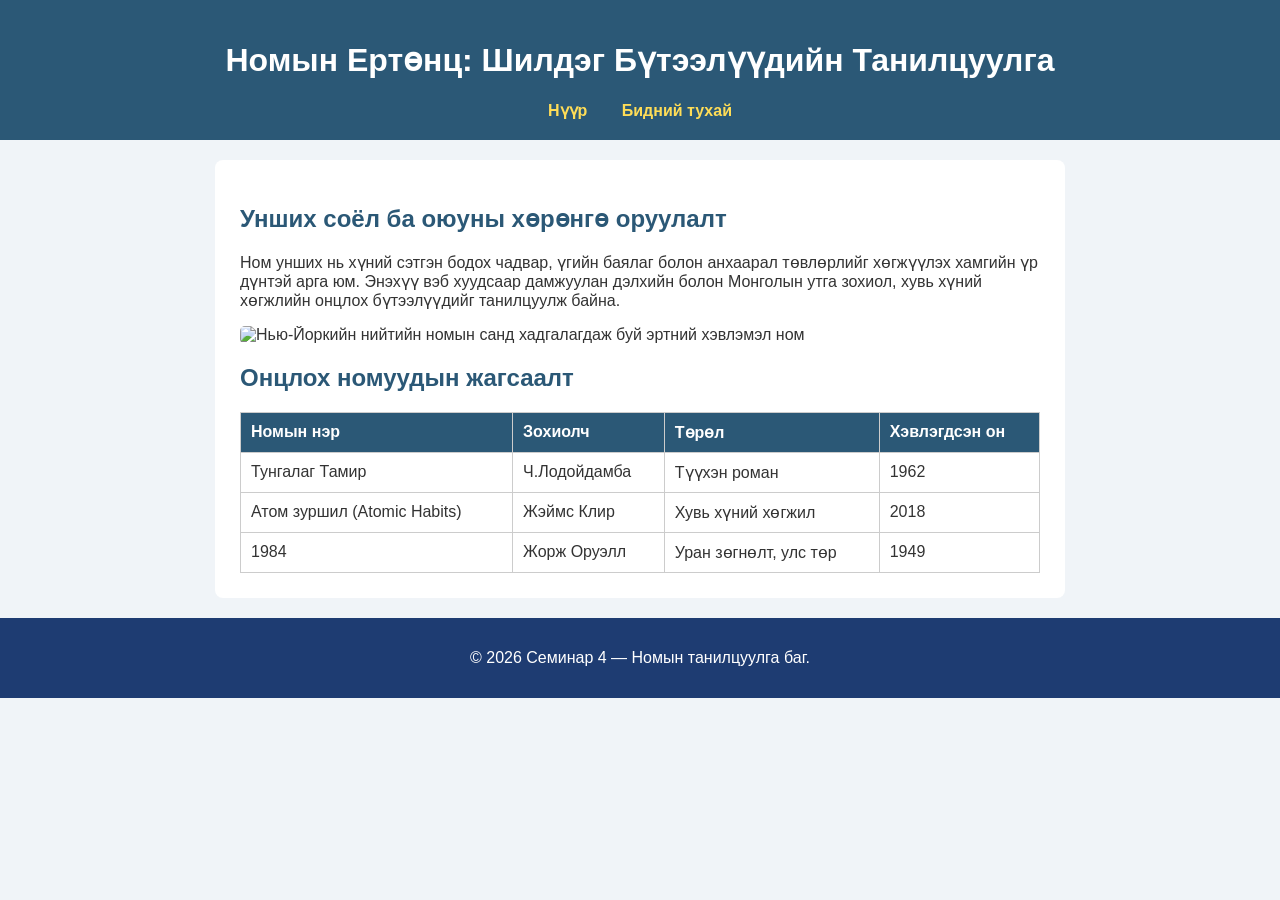
==== index.html @ 994892fd "Add files via upload" ====
<!DOCTYPE html>
<html lang="mn">
<head>
    <meta charset="UTF-8">
    <meta name="viewport" content="width=device-width, initial-scale=1.0">
    <title>Нүүр хуудас | Номын Ертөнц</title>
    <link rel="stylesheet" href="style.css">
</head>
<body>
    <header>
        <h1>Номын Ертөнц: Шилдэг Бүтээлүүдийн Танилцуулга</h1>
        <nav>
            <a href="index.html" class="active">Нүүр</a>
            <a href="about.html">Бидний тухай</a>
        </nav>
    </header>

    <main>
        <section>
            <h2>Унших соёл ба оюуны хөрөнгө оруулалт</h2>
            <p>Ном унших нь хүний сэтгэн бодох чадвар, үгийн баялаг болон анхаарал төвлөрлийг хөгжүүлэх хамгийн үр дүнтэй арга юм. Энэхүү вэб хуудсаар дамжуулан дэлхийн болон Монголын утга зохиол, хувь хүний хөгжлийн онцлох бүтээлүүдийг танилцуулж байна.</p>
            
            <img src="https://wikimedia.org" 
                 alt="Нью-Йоркийн нийтийн номын санд хадгалагдаж буй эртний хэвлэмэл ном">
        </section>

        <section>
            <h2>Онцлох номуудын жагсаалт</h2>
            <table>
                <thead>
                    <tr>
                        <th>Номын нэр</th>
                        <th>Зохиолч</th>
                        <th>Төрөл</th>
                        <th>Хэвлэгдсэн он</th>
                    </tr>
                </thead>
                <tbody>
                    <tr>
                        <td>Тунгалаг Тамир</td>
                        <td>Ч.Лодойдамба</td>
                        <td>Түүхэн роман</td>
                        <td>1962</td>
                    </tr>
                    <tr>
                        <td>Атом зуршил (Atomic Habits)</td>
                        <td>Жэймс Клир</td>
                        <td>Хувь хүний хөгжил</td>
                        <td>2018</td>
                    </tr>
                    <tr>
                        <td>1984</td>
                        <td>Жорж Оруэлл</td>
                        <td>Уран зөгнөлт, улс төр</td>
                        <td>1949</td>
                    </tr>
                </tbody>
            </table>
        </section>
    </main>

    <footer>
        <p>&copy; 2026 Семинар 4 — Номын танилцуулга баг.</p>
    </footer>
</body>
</html>
---- style.css ----
body {
    font-family: Arial, sans-serif;
    background-color: #f0f4f8;
    color: #333333;
    margin: 0;
    padding: 0;
}

header {
    background-color: #2b5876;
    color: white;
    padding: 20px;
    text-align: center;
}

nav a {
    color: #ffdd57;
    text-decoration: none;
    margin: 0 15px;
    font-weight: bold;
}

main {
    max-width: 800px;
    margin: 20px auto;
    background: white;
    padding: 25px;
    border-radius: 8px;
}

h2 {
    color: #2b5876;
}

img {
    max-width: 100%;
    height: auto;
    border-radius: 5px;
}

table {
    width: 100%;
    border-collapse: collapse;
    margin-top: 15px;
}

th, td {
    border: 1px solid #cccccc;
    padding: 10px;
    text-align: left;
}

th {
    background-color: #2b5876;
    color: white;
}

footer {
    text-align: center;
    padding: 15px;
    background-color: #1e3c72;
    color: white;
    margin-top: 20px;
}
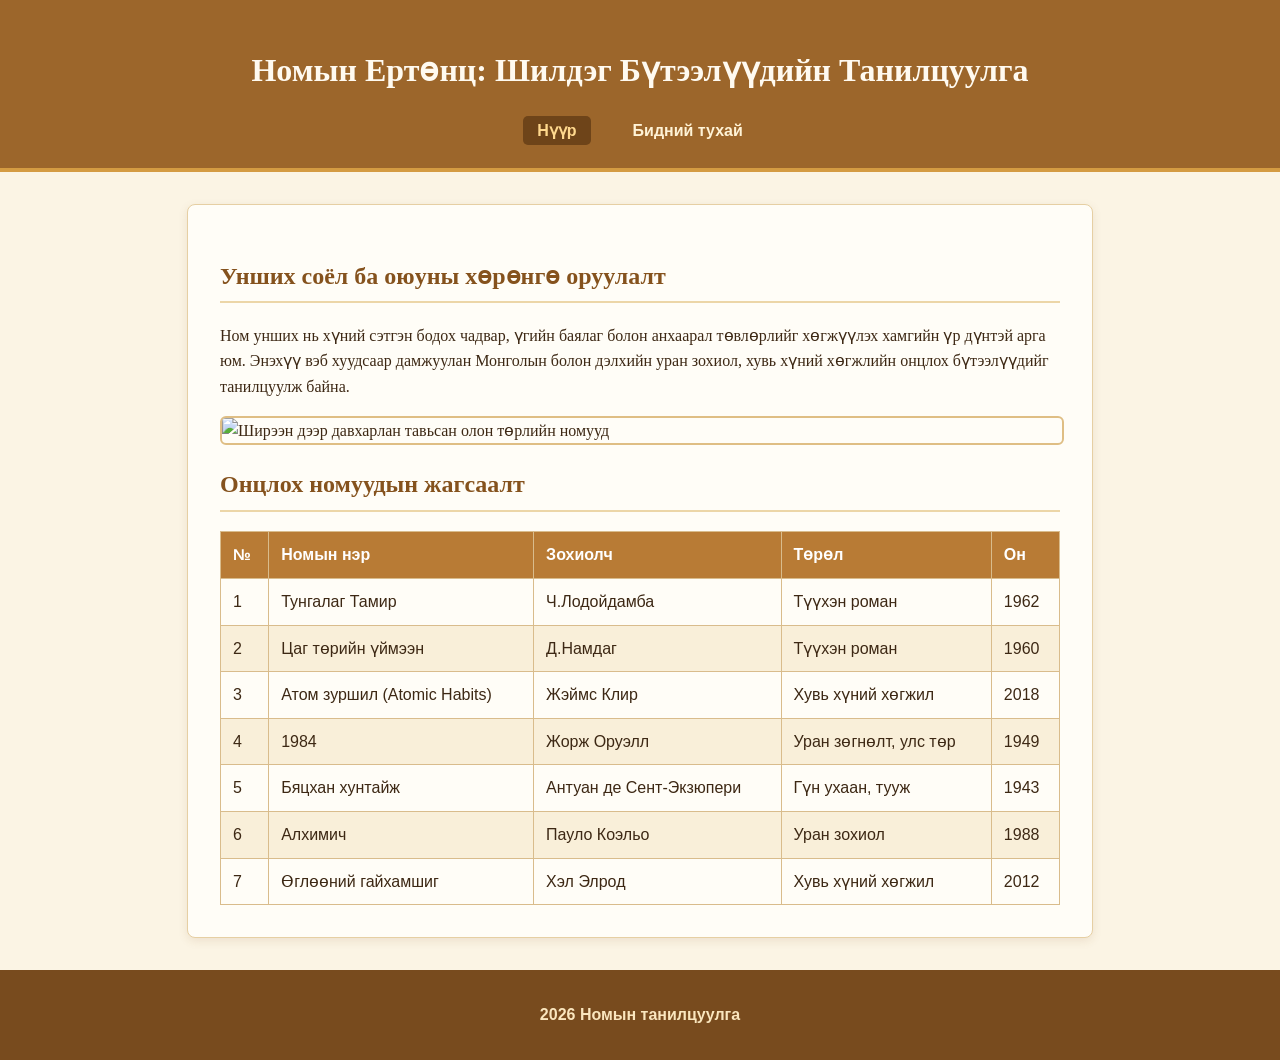
==== commit 35c0f50e: "Add files via upload" ====
--- a/index.html
+++ b/index.html
@@ -3,7 +3,7 @@
 <head>
     <meta charset="UTF-8">
     <meta name="viewport" content="width=device-width, initial-scale=1.0">
-    <title>Нүүр хуудас | Номын Ертөнц</title>
+    <title>Нүүр хуудас | 2026 Номын танилцуулга</title>
     <link rel="stylesheet" href="style.css">
 </head>
 <body>
@@ -18,10 +18,11 @@
     <main>
         <section>
             <h2>Унших соёл ба оюуны хөрөнгө оруулалт</h2>
-            <p>Ном унших нь хүний сэтгэн бодох чадвар, үгийн баялаг болон анхаарал төвлөрлийг хөгжүүлэх хамгийн үр дүнтэй арга юм. Энэхүү вэб хуудсаар дамжуулан дэлхийн болон Монголын утга зохиол, хувь хүний хөгжлийн онцлох бүтээлүүдийг танилцуулж байна.</p>
+            <p>Ном унших нь хүний сэтгэн бодох чадвар, үгийн баялаг болон анхаарал төвлөрлийг хөгжүүлэх хамгийн үр дүнтэй арга юм. Энэхүү вэб хуудсаар дамжуулан Монголын болон дэлхийн уран зохиол, хувь хүний хөгжлийн онцлох бүтээлүүдийг танилцуулж байна.</p>
             
-            <img src="https://wikimedia.org" 
-                 alt="Нью-Йоркийн нийтийн номын санд хадгалагдаж буй эртний хэвлэмэл ном">
+            <img src="https://upload.wikimedia.org/wikipedia/commons/5/5a/Books_HD_%288314929977%29.jpg" 
+                 alt="Ширээн дээр давхарлан тавьсан олон төрлийн номууд"
+                 onerror="this.onerror=null; this.src='data:image/svg+xml;utf8,<svg xmlns=%22http://w3.org width=%22800%22 height=%22320%22 viewBox=%220 0 800 320%22><rect width=%22800%22 height=%22320%22 fill=%22%23f3e5ab%22/><rect x=%22240%22 y=%22190%22 width=%22320%22 height=%2235%22 rx=%225%22 fill=%22%238b5a2b%22/><rect x=%22260%22 y=%22150%22 width=%22280%22 height=%2235%22 rx=%225%22 fill=%22%23c68b3e%22/><rect x=%22280%22 y=%22110%22 width=%22240%22 height=%2235%22 rx=%225%22 fill=%22%23a0522d%22/><text x=%22400%22 y=%22275%22 font-family=%22Georgia,serif%22 font-size=%2222%22 fill=%22%235c3a21%22 text-anchor=%22middle%22>Ном бол ертөнцийг харах цонх мөн</text></svg>';">
         </section>
 
         <section>
@@ -29,30 +30,62 @@
             <table>
                 <thead>
                     <tr>
+                        <th>№</th>
                         <th>Номын нэр</th>
                         <th>Зохиолч</th>
                         <th>Төрөл</th>
-                        <th>Хэвлэгдсэн он</th>
+                        <th>Он</th>
                     </tr>
                 </thead>
                 <tbody>
                     <tr>
+                        <td>1</td>
                         <td>Тунгалаг Тамир</td>
                         <td>Ч.Лодойдамба</td>
                         <td>Түүхэн роман</td>
                         <td>1962</td>
                     </tr>
                     <tr>
+                        <td>2</td>
+                        <td>Цаг төрийн үймээн</td>
+                        <td>Д.Намдаг</td>
+                        <td>Түүхэн роман</td>
+                        <td>1960</td>
+                    </tr>
+                    <tr>
+                        <td>3</td>
                         <td>Атом зуршил (Atomic Habits)</td>
                         <td>Жэймс Клир</td>
                         <td>Хувь хүний хөгжил</td>
                         <td>2018</td>
                     </tr>
                     <tr>
+                        <td>4</td>
                         <td>1984</td>
                         <td>Жорж Оруэлл</td>
                         <td>Уран зөгнөлт, улс төр</td>
                         <td>1949</td>
+                    </tr>
+                    <tr>
+                        <td>5</td>
+                        <td>Бяцхан хунтайж</td>
+                        <td>Антуан де Сент-Экзюпери</td>
+                        <td>Гүн ухаан, тууж</td>
+                        <td>1943</td>
+                    </tr>
+                    <tr>
+                        <td>6</td>
+                        <td>Алхимич</td>
+                        <td>Пауло Коэльо</td>
+                        <td>Уран зохиол</td>
+                        <td>1988</td>
+                    </tr>
+                    <tr>
+                        <td>7</td>
+                        <td>Өглөөний гайхамшиг</td>
+                        <td>Хэл Элрод</td>
+                        <td>Хувь хүний хөгжил</td>
+                        <td>2012</td>
                     </tr>
                 </tbody>
             </table>
@@ -60,7 +93,7 @@
     </main>
 
     <footer>
-        <p>&copy; 2026 Семинар 4 — Номын танилцуулга баг.</p>
+        <p>2026 Номын танилцуулга</p>
     </footer>
 </body>
-</html>
+</html>
--- a/style.css
+++ b/style.css
@@ -1,64 +1,93 @@
 body {
-    font-family: Arial, sans-serif;
-    background-color: #f0f4f8;
-    color: #333333;
+    font-family: 'Georgia', serif;
+    line-height: 1.6;
     margin: 0;
     padding: 0;
+    background-color: #fbf4e4;
+    color: #3d2814;
 }
 
 header {
-    background-color: #2b5876;
-    color: white;
-    padding: 20px;
+    background-color: #9c662b;
+    color: #fffaf0;
+    padding: 1.5rem;
     text-align: center;
+    border-bottom: 4px solid #d49b42;
+}
+
+nav {
+    margin-top: 12px;
 }
 
 nav a {
-    color: #ffdd57;
+    color: #fff3d6;
     text-decoration: none;
-    margin: 0 15px;
+    margin: 0 12px;
     font-weight: bold;
+    padding: 6px 14px;
+    border-radius: 5px;
+    font-family: Arial, sans-serif;
+}
+
+nav a:hover, nav a.active {
+    background-color: #6e4419;
+    color: #ffd98e;
 }
 
 main {
-    max-width: 800px;
-    margin: 20px auto;
-    background: white;
-    padding: 25px;
+    max-width: 840px;
+    margin: 2rem auto;
+    padding: 2rem;
+    background-color: #fffdf7;
+    border: 1px solid #e6cfa3;
     border-radius: 8px;
+    box-shadow: 0 3px 10px rgba(139, 90, 43, 0.12);
 }
 
 h2 {
-    color: #2b5876;
+    color: #85521d;
+    border-bottom: 2px solid #ecd6a8;
+    padding-bottom: 6px;
 }
 
 img {
-    max-width: 100%;
-    height: auto;
-    border-radius: 5px;
+    display: block;
+    width: 100%;
+    max-height: 360px;
+    object-fit: cover;
+    border-radius: 6px;
+    margin-top: 14px;
+    border: 2px solid #dfbe84;
 }
 
 table {
     width: 100%;
     border-collapse: collapse;
     margin-top: 15px;
+    font-family: Arial, sans-serif;
 }
 
 th, td {
-    border: 1px solid #cccccc;
-    padding: 10px;
+    border: 1px solid #d9bc8c;
+    padding: 10px 12px;
     text-align: left;
 }
 
 th {
-    background-color: #2b5876;
-    color: white;
+    background-color: #b87b35;
+    color: #ffffff;
+}
+
+tr:nth-child(even) {
+    background-color: #f9efd9;
 }
 
 footer {
     text-align: center;
-    padding: 15px;
-    background-color: #1e3c72;
-    color: white;
-    margin-top: 20px;
-}
+    padding: 1rem;
+    background-color: #784b1e;
+    color: #fae6be;
+    margin-top: 2rem;
+    font-family: Arial, sans-serif;
+    font-weight: bold;
+}
